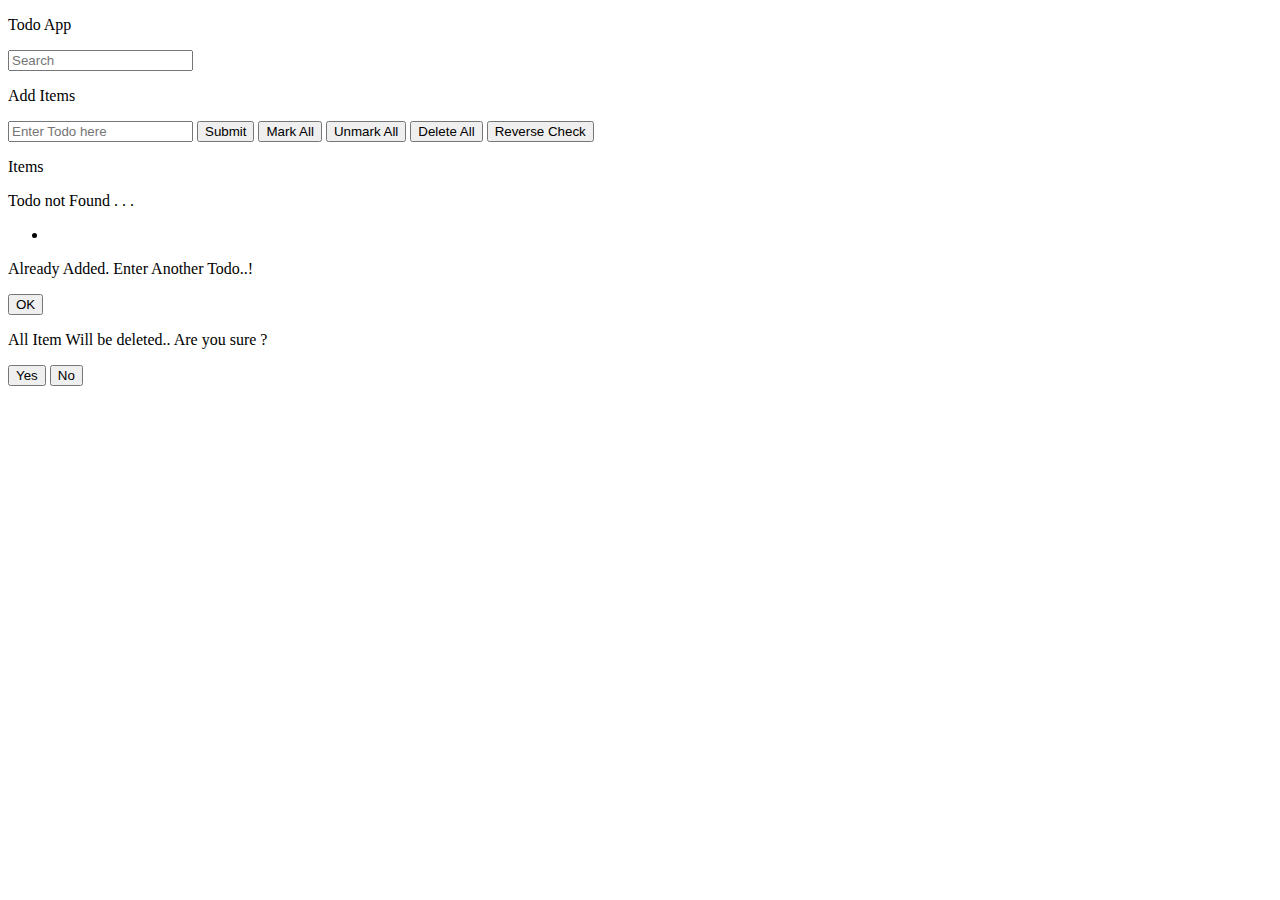
==== index.html @ eb2fea9f "Rename todo.html to index.html" ====
<!DOCTYPE html>
<html>

<head>
    <meta charset="utf-8">
    <link href="https://fonts.googleapis.com/css?family=Lato|Montserrat|Roboto|Slabo+27px" rel="stylesheet">
    <link rel="stylesheet" href="TodoStyle.css">
    <title>Todo</title>
    <link rel="shortcut icon" href="images/todologo.png" type="image/x-icon">
</head>

<body>
    <div class="whole_page">
        <div class="header_container">
            <div class="header_wrapper">
                <div class="logo"></div><p class="header">Todo App</p>
                <!--<p class="header">Todo App</p>-->
                <input type="text" placeholder="Search" class="searchItems" onkeyup="searchingItem()" onchange="showAllItems()">
            </div>
        </div>
        <div class="card">
            <div class="card_wrapper">
                <p>Add Items</p>
                <input type="text" placeholder="Enter Todo here" onkeypress="enter(event,value)">
                <button class="submit_button">Submit</button>
                <button class="mark_all">Mark All</button>
                <button class="unmark_all">Unmark All</button>
                <button class="delete_all">Delete All</button>
                <button class="reverse_all">Reverse Check</button>
                <p class="items">Items</p>
                <p class="notFound">Todo not Found . . .</p>
                <ul>
                    <li></li>

                    <!--<li>BreakFast <div class="delete-btn"></div></li>
                    <li>Work</li>
                    <li>Car Driving</li>-->
                </ul>
            </div>
        </div>
    </div>

    <!--Pop up boxes-->
    <div class="popup_container">
        <p>Already Added. Enter Another Todo..!</p>
        <button>OK</button>
    </div>

    <div class="delete_container">
        <p>All Item Will be deleted.. Are you sure ?</p>
        <div class="yesNo">
            <button>Yes</button>
            <button>No</button>
        </div>
    </div>


    <script src="TodoScript.js"></script>
</body>

</html>
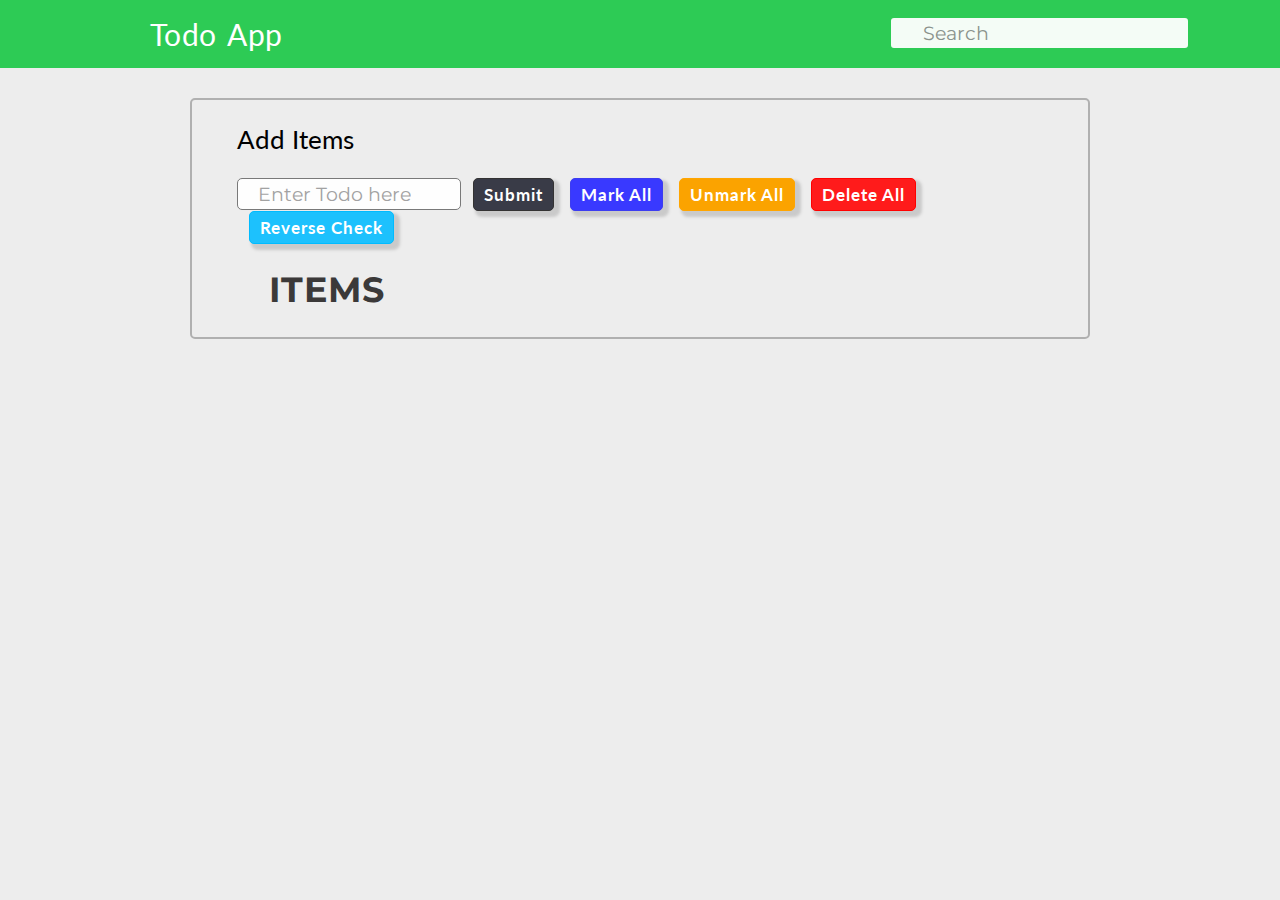
==== commit e9d37e52: "renaming the linked file" ====
--- a/index.html
+++ b/index.html
@@ -4,7 +4,7 @@
 <head>
     <meta charset="utf-8">
     <link href="https://fonts.googleapis.com/css?family=Lato|Montserrat|Roboto|Slabo+27px" rel="stylesheet">
-    <link rel="stylesheet" href="TodoStyle.css">
+    <link rel="stylesheet" href="style.css">
     <title>Todo</title>
     <link rel="shortcut icon" href="images/todologo.png" type="image/x-icon">
 </head>
@@ -55,7 +55,7 @@
     </div>
 
 
-    <script src="TodoScript.js"></script>
+    <script src="script.js"></script>
 </body>
 
 </html>
--- a/style.css
+++ b/style.css
@@ -0,0 +1,420 @@
+* {
+    margin: 0;
+    padding: 0;
+}
+
+body {
+    background-color: #ededed;
+}
+
+.header_wrapper {
+    background-color: #2dcb55;
+    padding: 0.7% 0;
+    display: inline-block;
+    width: 100%;
+}
+
+.logo {
+    background: url("images/todologo.png") no-repeat center;
+    /*background: url("https://lh5.googleusercontent.com/zsfy4_xmhA8dSsxXdlyT9uJf62wftDJ28UIIGr41ZQspPXaER7_MRutn9Hz7VUfaKBTl1xcxGZ5uhCGlE1kx=w1366-h675") no-repeat center;*/
+    background-size: contain;
+    height: 50px;
+    width: 50px;
+    float: left;
+    margin-left: 7%;
+}
+
+.header {
+    font-family: 'Lato', sans-serif;
+    font-size: 190%;
+    color: white;
+    margin-top: 7px;
+    margin-left: 0.8%;
+    letter-spacing: 0.5px;
+    word-spacing: 3px;
+    float: left;
+}
+
+.header_wrapper input {
+    border-radius: 5px;
+    border: 2px solid #2dcb55;
+    height: 30px;
+    outline: none;
+    max-width: 25%;
+    min-width: 130px;
+    float: right;
+    margin-top: 7px;
+    margin-right: 7%;
+    transition: all 300ms;
+}
+
+.header_wrapper input::-webkit-input-placeholder {
+    opacity: 0.8 !important;
+}
+
+.header_wrapper input:not([type]), .header_wrapper input[type="text"] {
+    padding-left: 2.5%;
+    font-size: 120%;
+    font-family: 'Montserrat', sans-serif;
+    opacity: 0.95;
+}
+
+.header_wrapper input:focus { 
+    border-color: #fd3124;
+    outline-offset: none;
+}
+
+
+.card {
+    font-family: 'Lato', sans-serif;
+    min-width: 50%;
+    max-width: 70%;
+    /*background-color: #ff5959;*/
+    margin: 0 auto;
+    margin-top: 2%;
+    border-radius: 5px;
+    border: 2px solid #b0b0b0;
+    transition: all 300ms;
+    margin-bottom: 5%;
+}
+
+.card_wrapper {
+    max-width: 90%;
+    margin: 0 auto;
+    margin-bottom: 2%;
+    /*border: 1.5px solid #b0b0b0;
+    background-color: pink; */   
+}
+
+.card_wrapper p:first-child {
+    padding-top: 3%;
+    padding-bottom: 3%;
+    font-size: 160%;
+    font-size: 160%;
+}
+
+.items {
+    font-size: 35px;
+    font-weight: bold;
+    color: #3b3939;
+    font-family: Montserrat;
+    text-transform: uppercase;
+    letter-spacing: 1px;
+    padding: 3% 0 1% 4%;
+}
+
+.card_wrapper input{
+    border-radius: 5px;
+    border: 1px solid #737373;
+    width: 50%;
+    height: 30px;
+    outline: none;
+    max-width: 25%;
+    min-width: 130px;
+}
+
+.card_wrapper input:focus {
+    border-color: #4caf50;
+}
+
+.card_wrapper input::-webkit-input-placeholder {
+    opacity: 0.7 !important;
+}
+
+.card_wrapper input:not([type]), .card_wrapper input[type="text"] {
+    padding-left: 2.5%;
+    font-size: 120%;
+    font-family: 'Montserrat', sans-serif;
+    opacity: 0.95;
+}
+
+.submit_button, .mark_all, .unmark_all, .delete_all, .reverse_all {
+    margin-left: 1%;
+    outline: none;
+    background-color: #393b47;
+    color: rgba(255, 255, 255, 0.86);
+    color: white;
+    font-size: 105%;
+    border-radius: 5px;
+    border: 1px solid #343333;
+    cursor: pointer;
+    padding: 5px 10px;
+    font-weight: bold;
+    letter-spacing: 1px;
+    font-family: 'Lato', sans-serif;
+    box-shadow: 4px 4px 3px 2px #cacaca;
+    transition: all 200ms;
+}
+
+.mark_all {
+    background-color: #3939ff;
+    border-color: #3d3df0;
+    margin-left: 1.5%;
+}
+
+.unmark_all {
+    background-color: #fba300;
+    border-color: orange;
+    margin-left: 1.5%;
+}
+
+.delete_all {
+    background-color: #ff1b1b;
+    border-color: red;
+    margin-left: 1.5%;
+}
+
+.reverse_all {
+    background-color: #1dc1fd;
+    border-color: #00bbff;
+    margin-left: 1.5%;
+}
+
+.submit_button:active {
+    box-shadow: none;
+    background-color: rgba(96, 98, 109, 0.7);
+}
+
+.mark_all:active {
+    box-shadow: none;
+    background-color: rgba(57, 57, 255, 0.7);
+}
+
+.unmark_all:active {
+    box-shadow: none;
+    background-color: rgba(251, 163, 0, 0.7);
+}
+
+.delete_all:active {
+    box-shadow: none;
+    background-color: rgba(255, 27, 27, 0.7);
+}
+
+.reverse_all:active {
+    box-shadow: none;
+    background-color: rgba(44, 197, 253, 0.7);
+}
+
+
+.card_wrapper ul {
+    list-style-type: none;
+    border-collapse: collapse;
+    border-spacing: 0px;
+}
+
+.card_wrapper ul li {
+    border: 2px solid rgba(242, 100, 8, 0.94);
+    border-top: none;
+    border-spacing: 0px;
+    padding: 0.7% 0 0.7% 4%;
+    border-top-left-radius: 5px;
+    border-bottom-left-radius: 5px;
+    font-family: 'Montserrat', sans-serif;
+    font-size: 135%;
+    letter-spacing: 0.25px;
+    cursor: default;
+    transition: all 200ms;
+}
+
+.card_wrapper ul li:first-child {
+    border: none;
+    border-top: 2px solid rgba(242, 100, 8, 0.94) !important;
+    padding: 0% 0% 0% 0%;
+    margin: none;
+    display: none;
+}
+
+.card_wrapper ul li:hover {
+    background-color: rgba(248, 32, 106, 0.87);
+    color: white;
+    border-color: #e84747 !important;
+    padding: 0.7% 0 0.7% 6.5%;
+/*    box-shadow: 7px 7px 4px 1px #b2b2b2;*/  /*i did*/  
+    box-shadow: 1px 7px 4px 1px #b2b2b2        /*suggested*/
+}
+
+.card_wrapper ul li:first-child:hover {
+    border: none;
+    border-top: 2px solid rgba(242, 100, 8, 0.94) !important;
+    padding: 0% 0% 0% 0%;
+    margin: none;
+    box-shadow: none;
+}
+
+.delete-btn {
+    /*color: #f01818;*/
+    background: url("images/delete.png") no-repeat center;
+    /*background: url("https://lh5.googleusercontent.com/RvHB0KWxKEPt__uUHlXmC4RuEVwxlRz3yLUTtXifm9yR0E_rW8noP2UOzo3r7798z21GWdkqF6Fmg0Y7QVDC=w1366-h675") no-repeat center;*/
+    background-size: cover;
+    height: 1.38em;
+    width: 1.38em;
+    margin-right: 2.3%;
+    margin-top: -0.3%;
+    float: right;
+    cursor: pointer;
+    transition: all 200ms;
+}
+
+.card_wrapper ul li:hover .delete-btn {
+    background: url("images/delete2.png") no-repeat center;
+    /*background: url("https://lh3.googleusercontent.com/TJaHoHG1XeoUkB6WbKuvg6cNX7O_NpVaZJiaZeRsSXJHReR_E2Vj6BovICFjPpCCg-1vFx5qk3OCkk7SseWD=w1366-h675") no-repeat center;*/
+    background-size: cover;
+}
+
+.checked {
+    text-decoration: line-through;
+    color: rgba(255, 255, 255, 0.81);
+    background-color: #c5c0c0;
+    background-color: rgb(209, 209, 209);
+    /*padding-left: 10% !important;*/
+}
+
+.whiteDel {
+    background-image: url("images/delete2.png") !important;
+}
+
+.notFound {
+    display: none;
+    font-size: 170%;
+    background: #fd3c3c;
+    color: white;
+    padding: 1% 0 1% 10%;
+    font-family: Montserrat;
+    box-shadow: 7px 7px 7px 1px #b2b2b2;
+    border-radius: 4px;
+}
+
+ /*Popup box*/
+
+.popup_container, .delete_container {
+    display: none;
+    position: absolute;
+    top: 50%;
+    left: 50%;
+    margin-left: -227px;
+    margin-top: -200px;
+    border-radius: 0.5em;
+    background-color: rgba(255, 55, 55, 0.94);
+    border: 5px solid rgba(255, 0, 0, 0.7);
+    box-sizing: content-box;
+    padding: 0.5% 2%;
+    box-shadow: 7px 10px 8px 2px #a8a8a8;
+}
+
+.popup_container p, .delete_container p {
+    font-family: 'Roboto', serif;
+    color: #fa3737;
+    margin: 0 auto;
+    font-size: 150%;
+    color: white;
+    text-align: center;
+    margin-top: 0.5%;
+    letter-spacing: 1px;
+}
+
+.popup_container button {
+    padding: 0.4% 3.5%;
+    border-radius: 1em;
+    border: 2px solid white;
+    outline: none;
+    font-family: Montserrat;
+    font-weight: 600;
+    background-color: white;
+    color: #f24f4f;
+    cursor: pointer;
+    margin: 0 auto;
+    letter-spacing: 1px;
+    font-size: 130%;
+    position: relative;
+    left: 45%;
+    top: 45%;
+    margin-top: 2%;
+    margin-bottom: 1%;
+    transition: all 250ms;
+}
+
+.popup_container button:hover {
+    color: white;
+    background: #b0ffb0;
+    opacity: 1;
+}
+
+/*  Delete Popup  */
+
+.delete_container {
+    display: none;
+    margin-left: -240px;
+    border-radius: 0.5em;
+    background-color: rgba(255, 55, 55, 0.94);
+    border: 5px solid rgba(255, 0, 0, 0.7);
+    padding: 0.5% 2%;
+    box-shadow: 7px 10px 13px 2px #a8a8a8;
+    
+}
+
+.delete_container p {
+    font-family: 'Roboto', serif;
+    color: #fa3737;
+    margin: 0 auto;
+    font-size: 150%;
+    color: white;
+    text-align: center;
+    margin-top: 0.5%;
+    letter-spacing: 1px;
+}
+
+.yesNo {
+    position: relative;
+    left: 50%;
+    margin-left: -90px;
+}
+
+.delete_container button {
+    padding: 0.4% 3.5%;
+    border: 2px solid red;
+    border-radius: 1em;
+    outline: none;
+    font-family: Montserrat;
+    font-weight: 600;
+    background-color: white;
+    color: #f24f4f;
+    cursor: pointer;
+    margin: 0 auto;
+    letter-spacing: 1px;
+    font-size: 130%;
+    margin-top: 2%;
+    margin-bottom: 1%;
+    transition: all 250ms;
+}
+
+.delete_container button:last-child  {
+    margin-left: 5%;
+}
+
+.delete_container button:hover {
+    color: white;
+    background: #ff2222;
+    opacity: 1;
+    border-color: white;
+}
+
+.delete_container button:last-child:hover {
+    color: white;
+    background: #b0ffb0;
+    opacity: 1;
+}
+
+
+
+
+
+
+
+
+
+
+
+
+
+
+
